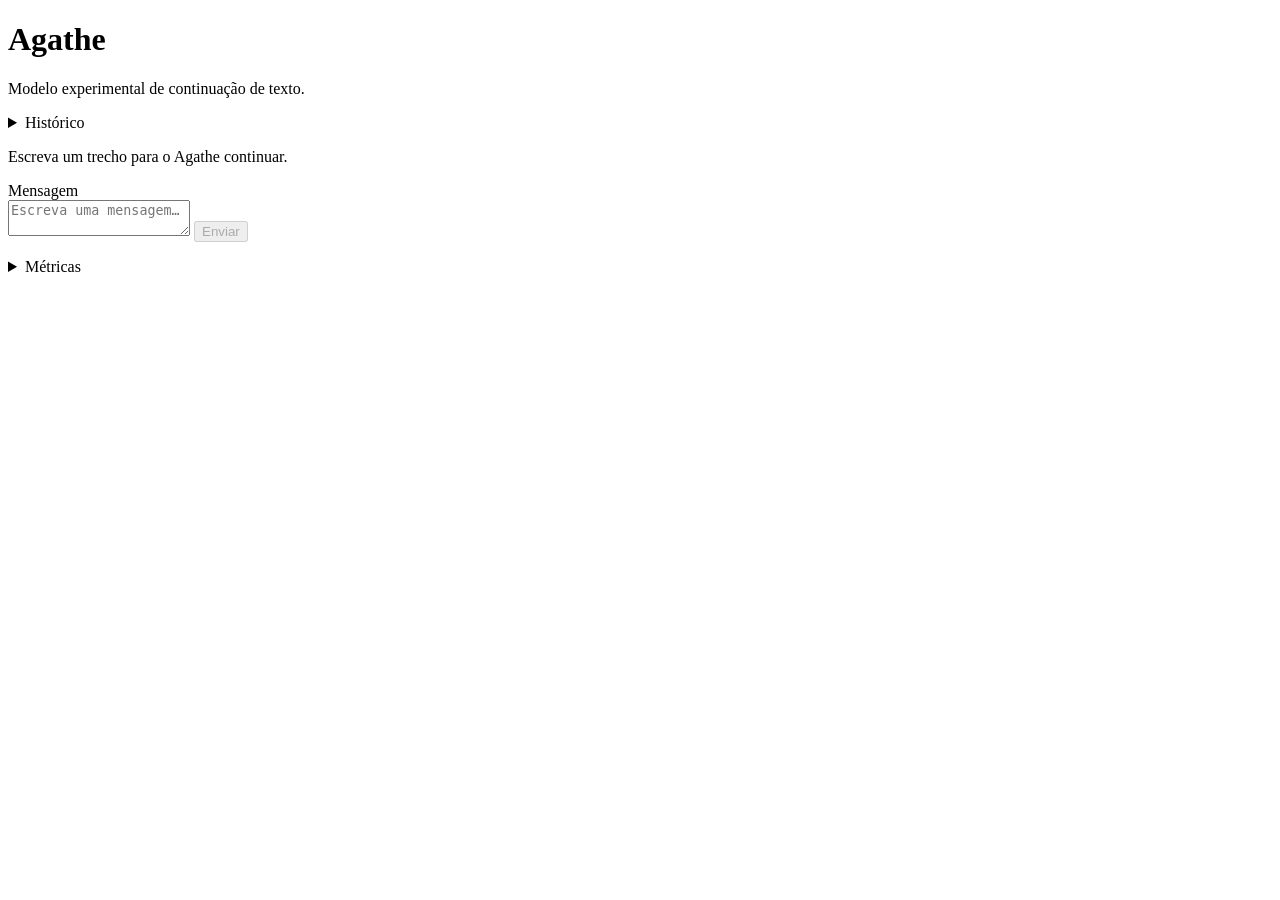
==== chat/index.html @ 528afe03 "feat(lab): serve a local Agathe chat under agavus.model Intent: try trained checkpoints interactivel" ====
<!doctype html>
<html lang="pt-BR">
<head>
  <meta charset="utf-8">
  <meta name="viewport" content="width=device-width, initial-scale=1">
  <title>Agathe</title>
  <link rel="stylesheet" href="/chat.css">
  <script type="module" src="/chat.js"></script>
</head>
<body>
  <header>
    <h1>Agathe</h1>
    <p>Modelo experimental de continuação de texto.</p>
  </header>
  <main>
    <aside id="history">
      <details>
        <summary>Histórico</summary>
        <button id="new-chat">Nova conversa</button>
        <nav aria-label="Conversas salvas"></nav>
        <button id="delete-chat" disabled>Excluir conversa</button>
      </details>
    </aside>
    <section class="conversation" aria-label="Conversa com Agathe">
      <div id="transcript" role="log" aria-label="Transcrição">
        <p class="empty">Escreva um trecho para o Agathe continuar.</p>
      </div>
      <form>
        <label for="message">Mensagem</label>
        <div class="compose">
          <textarea id="message" rows="2" placeholder="Escreva uma mensagem…" required></textarea>
          <button type="submit" disabled>Enviar</button>
        </div>
      </form>
      <p id="status" role="status"></p>
    </section>
    <aside id="metrics">
      <details>
        <summary>Métricas</summary>
        <dl>
          <dt>Checkpoint ativo</dt><dd id="checkpoint">—</dd>
          <dt>Parâmetros</dt><dd id="parameters">—</dd>
          <dt>Tempo de geração</dt><dd id="elapsed">—</dd>
          <dt>Caracteres gerados</dt><dd id="count">—</dd>
          <dt>Caracteres por segundo</dt><dd id="rate">—</dd>
          <dt>Contexto usado</dt><dd id="context">—</dd>
        </dl>
      </details>
    </aside>
  </main>
</body>
</html>
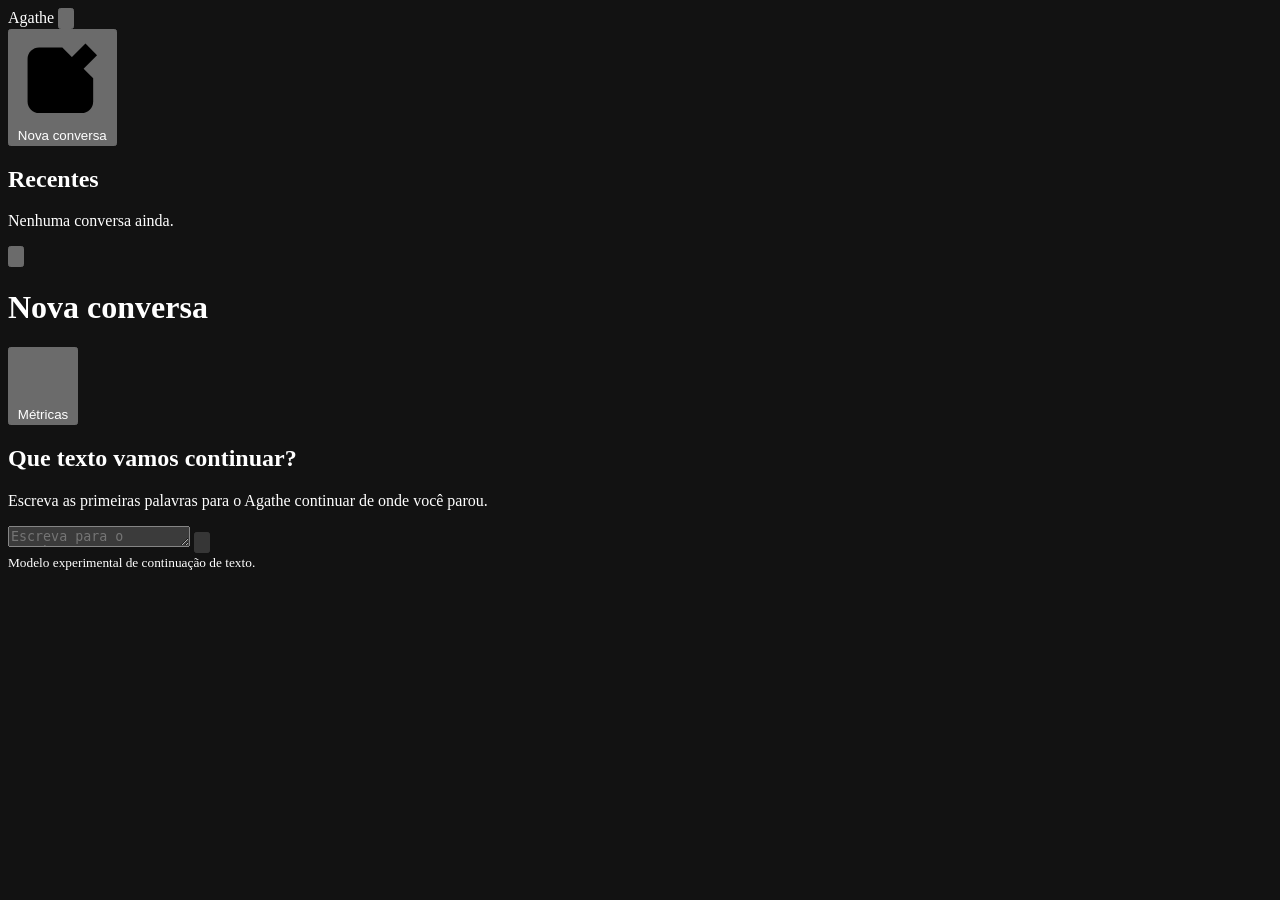
==== commit d245019d: "feat(lab): restyle the Agathe chat for dark mode Intent: Give conversations the reading space of the" ====
--- a/chat/index.html
+++ b/chat/index.html
@@ -3,50 +3,84 @@
 <head>
   <meta charset="utf-8">
   <meta name="viewport" content="width=device-width, initial-scale=1">
+  <meta name="color-scheme" content="dark">
   <title>Agathe</title>
   <link rel="stylesheet" href="/chat.css">
   <script type="module" src="/chat.js"></script>
 </head>
 <body>
-  <header>
-    <h1>Agathe</h1>
-    <p>Modelo experimental de continuação de texto.</p>
-  </header>
+  <aside id="history" aria-label="Histórico">
+    <div class="sidebar-head">
+      <span class="wordmark">Agathe</span>
+      <button class="icon mobile" popovertarget="history" popovertargetaction="hide"
+        aria-label="Fechar histórico" title="Fechar histórico">
+        <svg viewBox="0 0 24 24" aria-hidden="true"><use href="#panel-icon"/></svg>
+      </button>
+    </div>
+    <button id="new-chat" class="action">
+      <svg viewBox="0 0 24 24" aria-hidden="true">
+        <path d="M12 4H6a3 3 0 0 0-3 3v11a3 3 0 0 0 3 3h11a3 3 0 0 0 3-3v-6"/>
+        <path d="m18 3 3 3-9 9-4 1 1-4z"/>
+      </svg>
+      Nova conversa
+    </button>
+    <h2 id="recents">Recentes</h2>
+    <nav aria-labelledby="recents"></nav>
+    <p class="no-history">Nenhuma conversa ainda.</p>
+    <button id="delete-chat" class="action" hidden>
+      <svg viewBox="0 0 24 24" aria-hidden="true">
+        <path d="M4 7h16M9 7V4h6v3M6 7l1 13h10l1-13M10 10v7m4-7v7"/>
+      </svg>
+      Excluir conversa
+    </button>
+  </aside>
+
   <main>
-    <aside id="history">
-      <details>
-        <summary>Histórico</summary>
-        <button id="new-chat">Nova conversa</button>
-        <nav aria-label="Conversas salvas"></nav>
-        <button id="delete-chat" disabled>Excluir conversa</button>
-      </details>
+    <header>
+      <button class="mobile icon" popovertarget="history" aria-label="Abrir histórico"
+        title="Abrir histórico">
+        <svg viewBox="0 0 24 24" aria-hidden="true">
+          <g id="panel-icon">
+            <rect x="3" y="4" width="18" height="16" rx="3"/><path d="M9 4v16"/>
+          </g>
+        </svg>
+      </button>
+      <h1 id="chat-title">Nova conversa</h1>
+      <button class="action metrics-toggle" popovertarget="metrics">
+        <svg viewBox="0 0 24 24" aria-hidden="true"><path d="M5 18v-5m7 5V5m7 13V9"/></svg>
+        Métricas
+      </button>
+    </header>
+    <aside id="metrics" popover aria-labelledby="metrics-title">
+      <h2 id="metrics-title">Métricas</h2>
+      <dl>
+        <dt>Checkpoint ativo</dt><dd id="checkpoint">—</dd>
+        <dt>Parâmetros</dt><dd id="parameters">—</dd>
+        <dt>Tempo de geração</dt><dd id="elapsed">—</dd>
+        <dt>Caracteres gerados</dt><dd id="count">—</dd>
+        <dt>Caracteres por segundo</dt><dd id="rate">—</dd>
+        <dt>Contexto usado</dt><dd id="context">—</dd>
+      </dl>
     </aside>
-    <section class="conversation" aria-label="Conversa com Agathe">
-      <div id="transcript" role="log" aria-label="Transcrição">
-        <p class="empty">Escreva um trecho para o Agathe continuar.</p>
+
+    <div id="transcript" role="log" aria-label="Conversa com Agathe">
+      <div class="empty">
+        <h2>Que texto vamos continuar?</h2>
+        <p>Escreva as primeiras palavras para o Agathe continuar de onde você parou.</p>
       </div>
+    </div>
+    <footer>
+      <p id="status" role="status"></p>
       <form>
-        <label for="message">Mensagem</label>
-        <div class="compose">
-          <textarea id="message" rows="2" placeholder="Escreva uma mensagem…" required></textarea>
-          <button type="submit" disabled>Enviar</button>
-        </div>
+        <textarea id="message" aria-label="Mensagem" rows="1"
+          placeholder="Escreva para o Agathe…" required></textarea>
+        <button type="submit" class="icon send" aria-label="Enviar mensagem"
+          title="Enviar" disabled>
+          <svg viewBox="0 0 24 24" aria-hidden="true"><path d="M12 19V5m-6 6 6-6 6 6"/></svg>
+        </button>
       </form>
-      <p id="status" role="status"></p>
-    </section>
-    <aside id="metrics">
-      <details>
-        <summary>Métricas</summary>
-        <dl>
-          <dt>Checkpoint ativo</dt><dd id="checkpoint">—</dd>
-          <dt>Parâmetros</dt><dd id="parameters">—</dd>
-          <dt>Tempo de geração</dt><dd id="elapsed">—</dd>
-          <dt>Caracteres gerados</dt><dd id="count">—</dd>
-          <dt>Caracteres por segundo</dt><dd id="rate">—</dd>
-          <dt>Contexto usado</dt><dd id="context">—</dd>
-        </dl>
-      </details>
-    </aside>
+      <small>Modelo experimental de continuação de texto.</small>
+    </footer>
   </main>
 </body>
 </html>
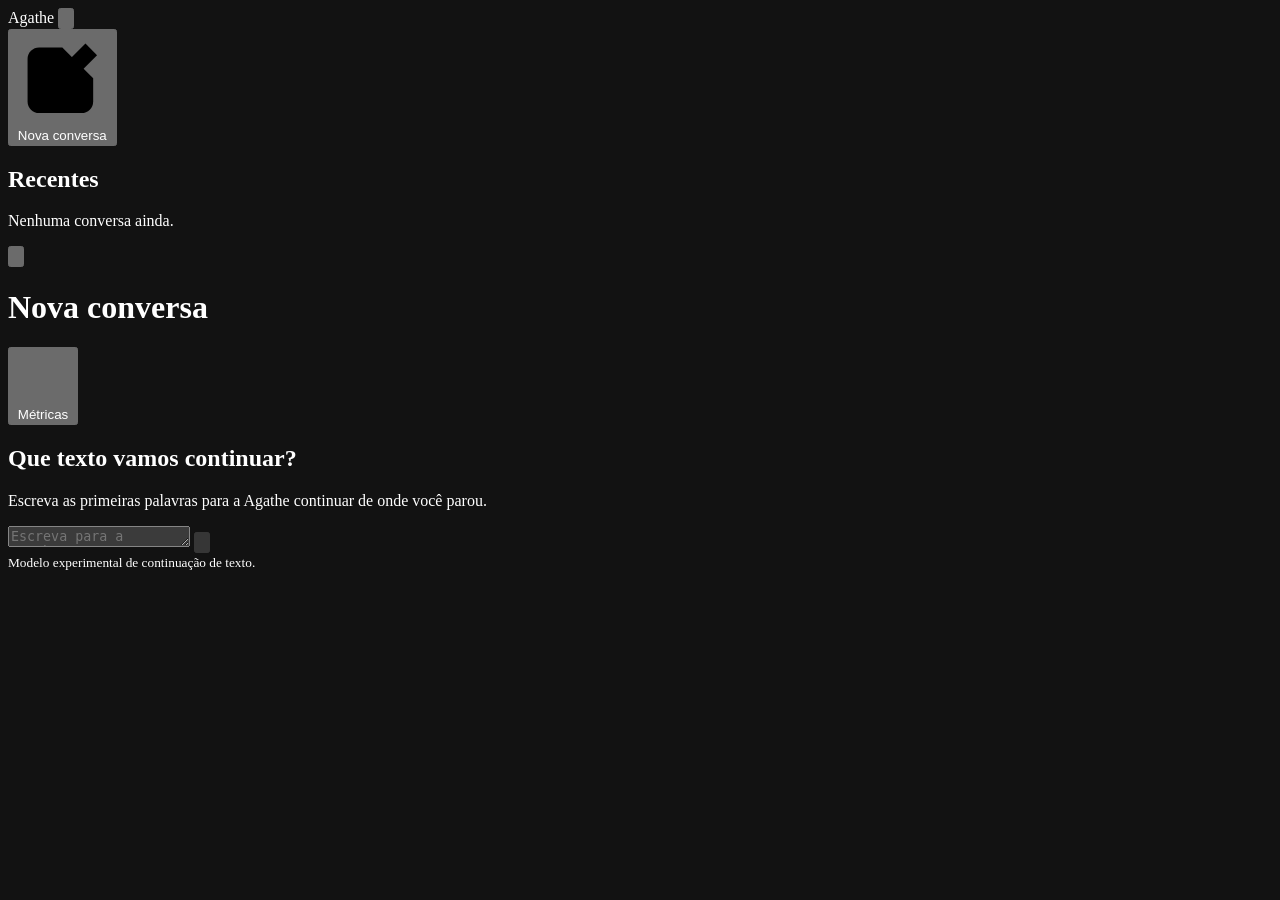
==== commit c69771bd: "fix(lab): steady the Agathe chat layout and copy Intent: fix the sidebar width, hide the reply's lea" ====
--- a/chat/index.html
+++ b/chat/index.html
@@ -66,14 +66,14 @@
     <div id="transcript" role="log" aria-label="Conversa com Agathe">
       <div class="empty">
         <h2>Que texto vamos continuar?</h2>
-        <p>Escreva as primeiras palavras para o Agathe continuar de onde você parou.</p>
+        <p>Escreva as primeiras palavras para a Agathe continuar de onde você parou.</p>
       </div>
     </div>
     <footer>
       <p id="status" role="status"></p>
       <form>
         <textarea id="message" aria-label="Mensagem" rows="1"
-          placeholder="Escreva para o Agathe…" required></textarea>
+          placeholder="Escreva para a Agathe…" required></textarea>
         <button type="submit" class="icon send" aria-label="Enviar mensagem"
           title="Enviar" disabled>
           <svg viewBox="0 0 24 24" aria-hidden="true"><path d="M12 19V5m-6 6 6-6 6 6"/></svg>
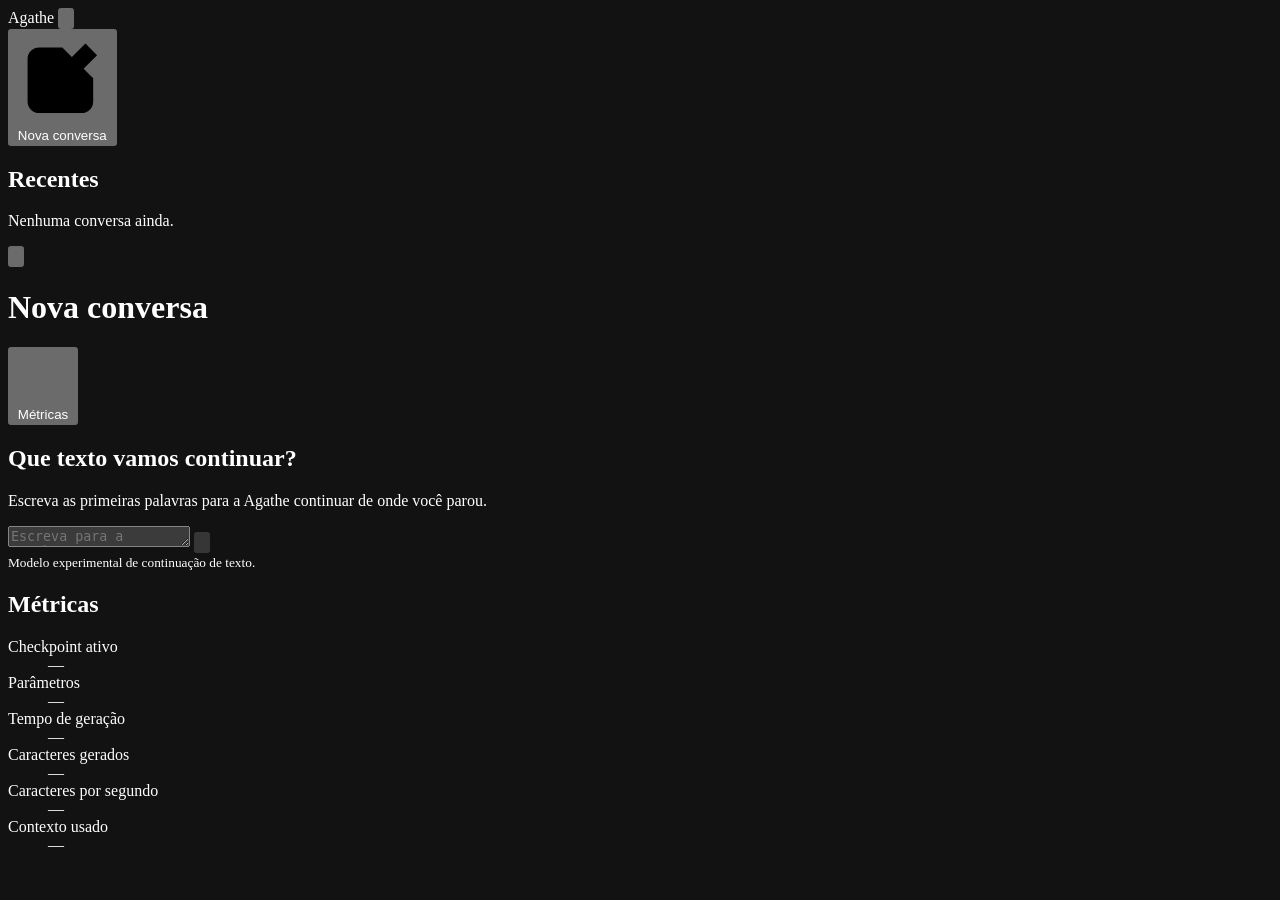
==== commit b6653196: "feat(lab): pin Agathe metrics in a right sidebar Intent: keep generation metrics visible beside the " ====
--- a/chat/index.html
+++ b/chat/index.html
@@ -51,17 +51,6 @@
         Métricas
       </button>
     </header>
-    <aside id="metrics" popover aria-labelledby="metrics-title">
-      <h2 id="metrics-title">Métricas</h2>
-      <dl>
-        <dt>Checkpoint ativo</dt><dd id="checkpoint">—</dd>
-        <dt>Parâmetros</dt><dd id="parameters">—</dd>
-        <dt>Tempo de geração</dt><dd id="elapsed">—</dd>
-        <dt>Caracteres gerados</dt><dd id="count">—</dd>
-        <dt>Caracteres por segundo</dt><dd id="rate">—</dd>
-        <dt>Contexto usado</dt><dd id="context">—</dd>
-      </dl>
-    </aside>
 
     <div id="transcript" role="log" aria-label="Conversa com Agathe">
       <div class="empty">
@@ -82,5 +71,17 @@
       <small>Modelo experimental de continuação de texto.</small>
     </footer>
   </main>
+
+  <aside id="metrics" aria-labelledby="metrics-title">
+    <h2 id="metrics-title">Métricas</h2>
+    <dl>
+      <dt>Checkpoint ativo</dt><dd id="checkpoint">—</dd>
+      <dt>Parâmetros</dt><dd id="parameters">—</dd>
+      <dt>Tempo de geração</dt><dd id="elapsed">—</dd>
+      <dt>Caracteres gerados</dt><dd id="count">—</dd>
+      <dt>Caracteres por segundo</dt><dd id="rate">—</dd>
+      <dt>Contexto usado</dt><dd id="context">—</dd>
+    </dl>
+  </aside>
 </body>
 </html>
